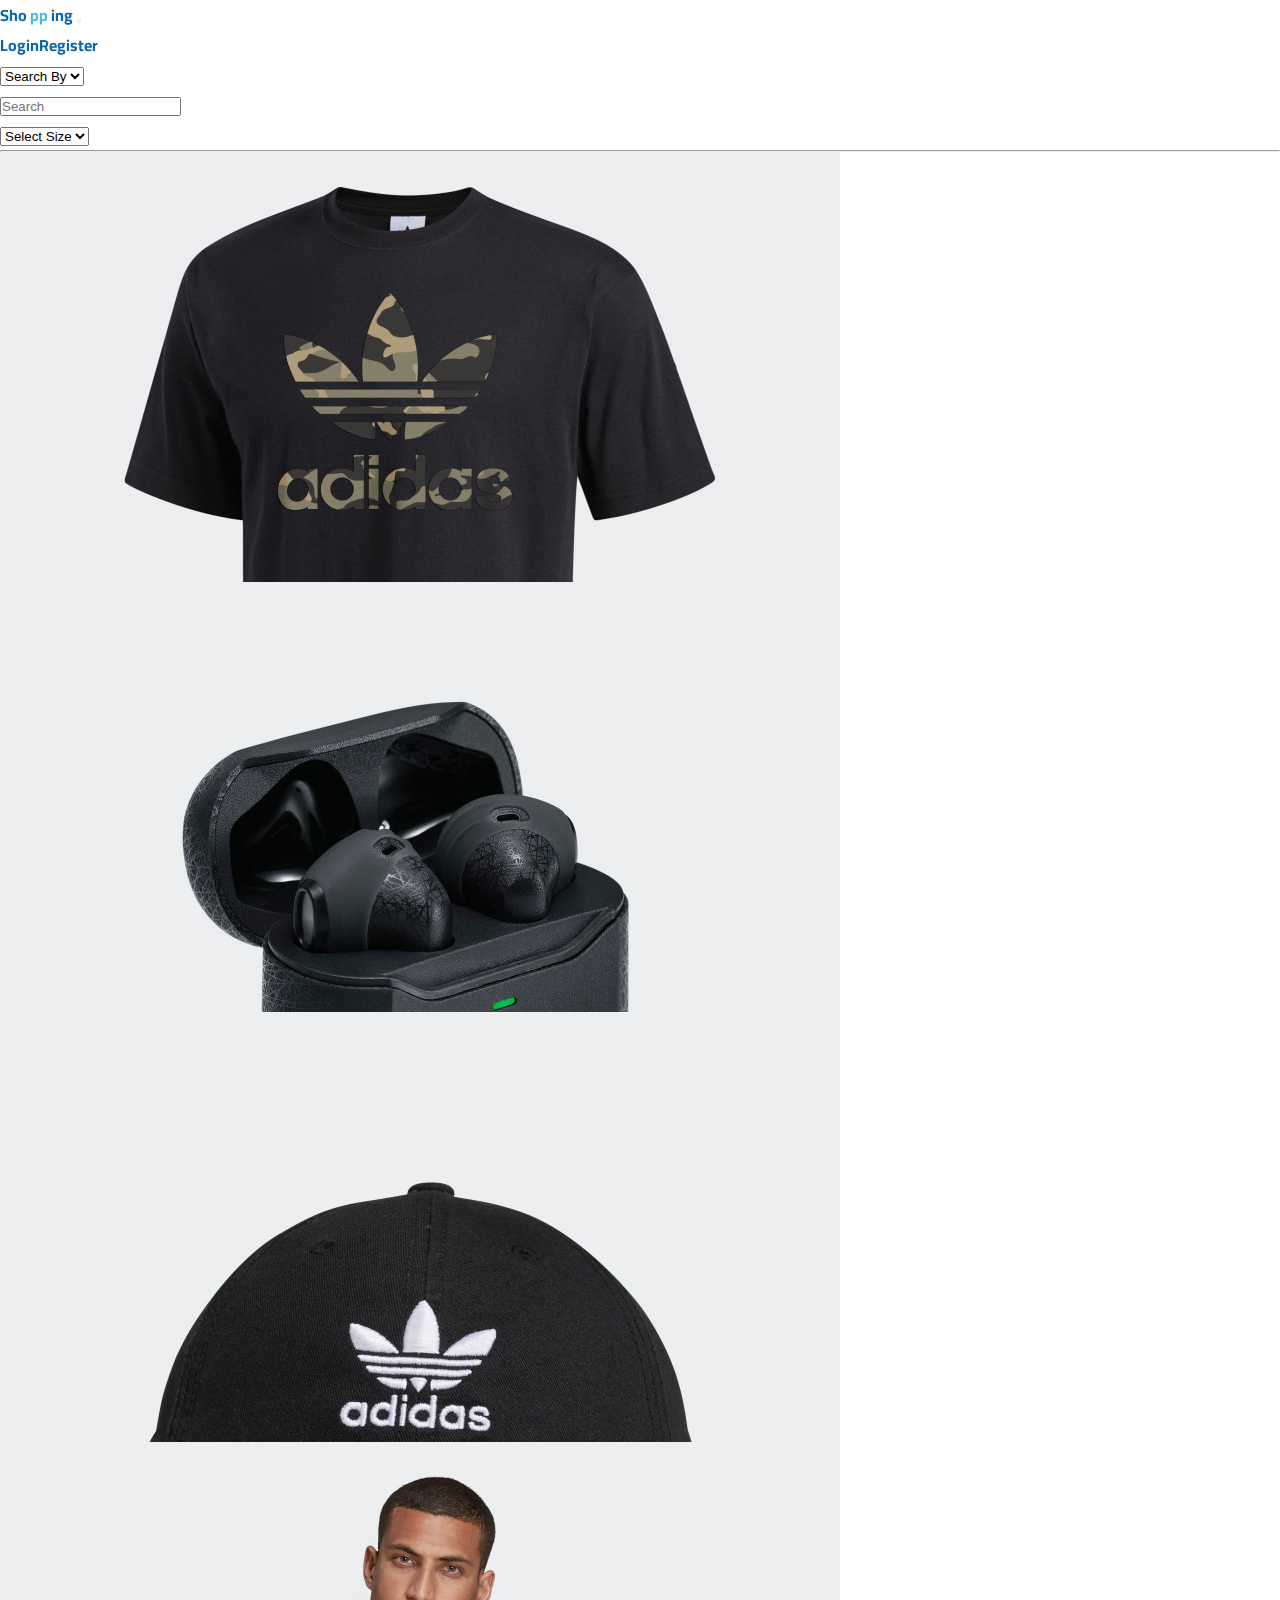
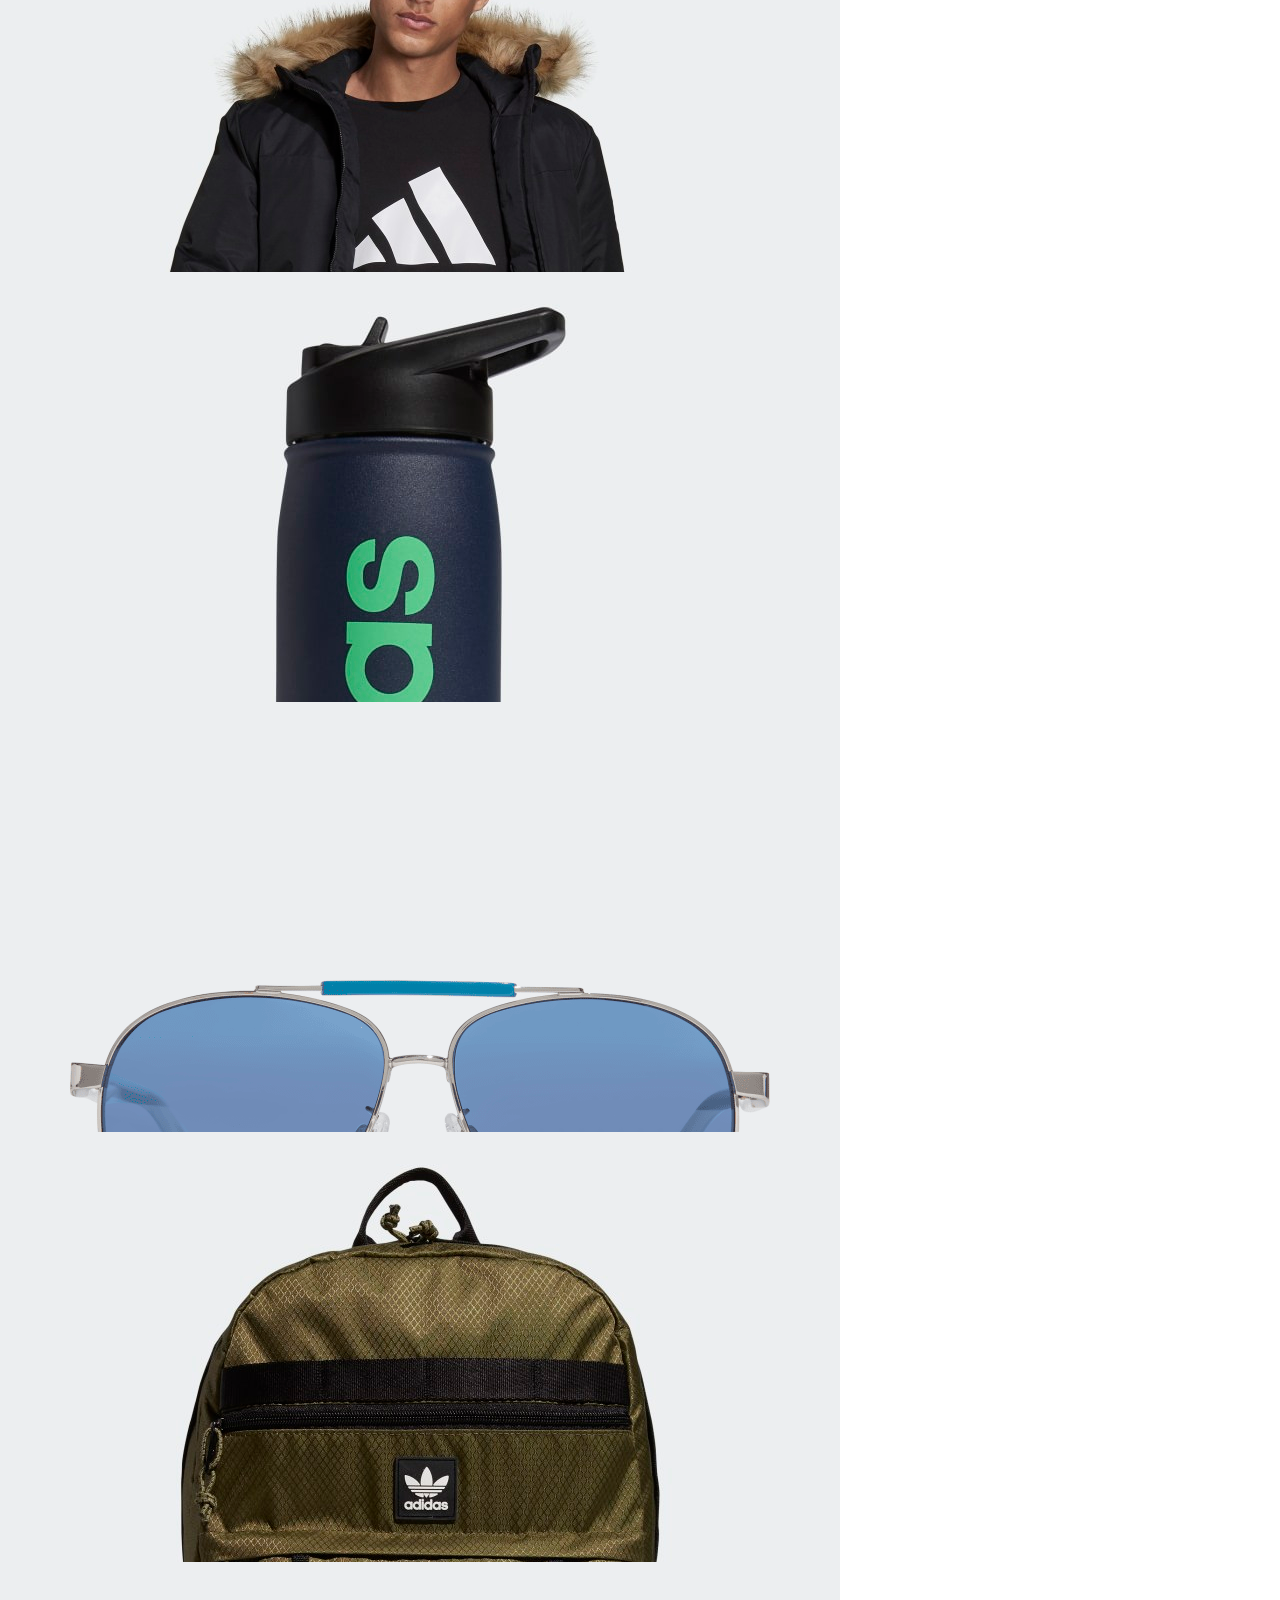
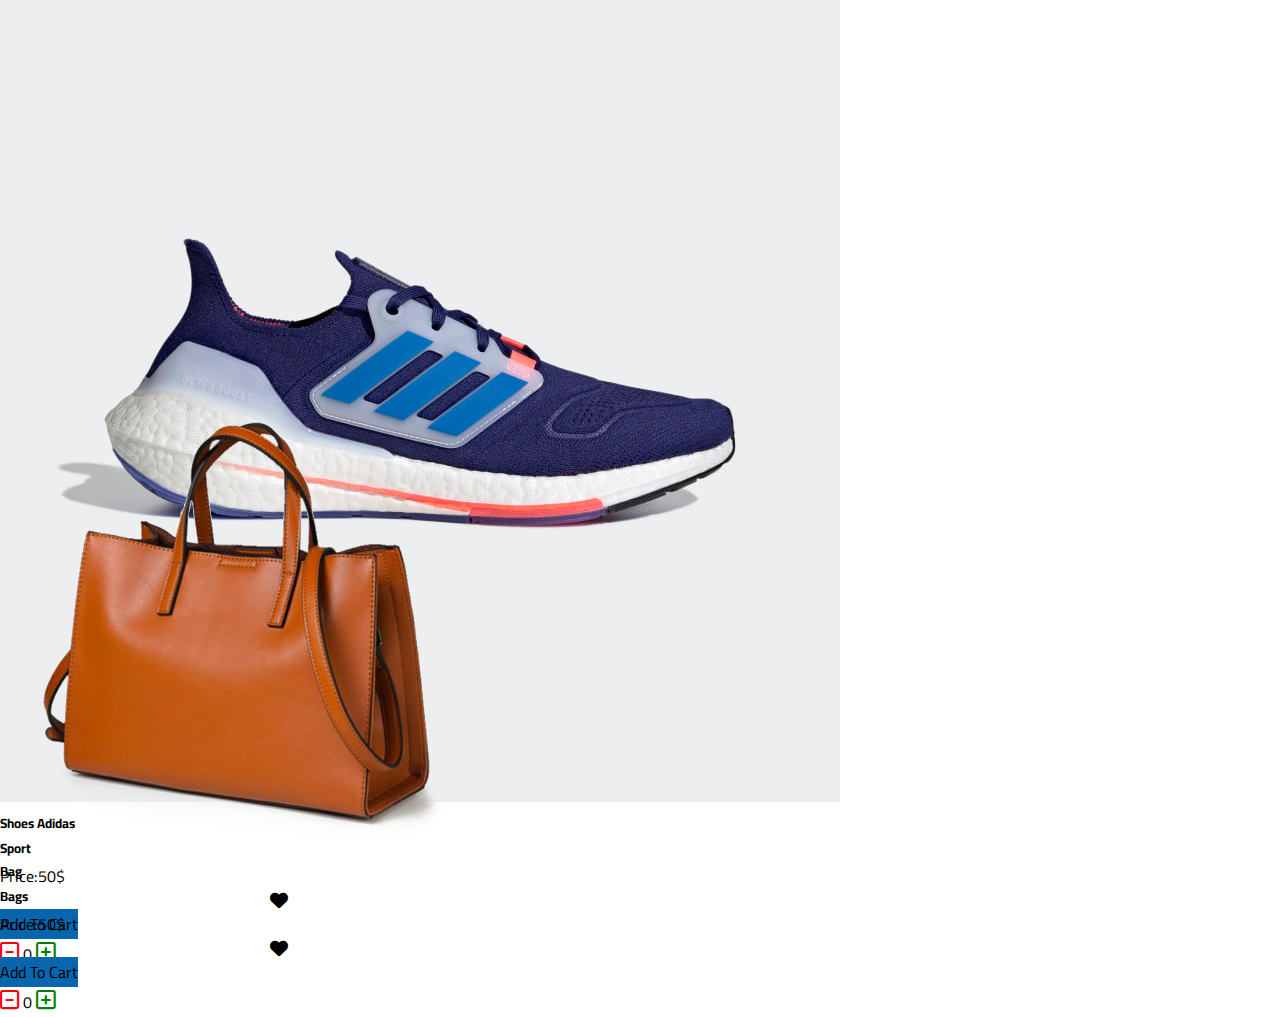
==== index.html @ 342d3656 "all files" ====
<!DOCTYPE html>
<html>
  <head>
    <meta charset="utf-8" />
    <meta name="viewport" content="width=device-width, initial-scale=1" />
    <title>Shoping</title>
    <link rel="stylesheet" href="../CSS/style.css" />
    <link rel="stylesheet" href="./CSS/all.min.css" />
    <link
      href="https://cdn.jsdelivr.net/npm/bootstrap@5.3.2/dist/css/bootstrap.min.css"
      rel="stylesheet"
      integrity="sha384-T3c6CoIi6uLrA9TneNEoa7RxnatzjcDSCmG1MXxSR1GAsXEV/Dwwykc2MPK8M2HN"
      crossorigin="anonymous"
    />
    <!-- Google Fonts  -->
    <link rel="preconnect" href="https://fonts.googleapis.com" />
    <link rel="preconnect" href="https://fonts.gstatic.com" crossorigin />
    <link
      href="https://fonts.googleapis.com/css2?family=Cairo:wght@200..1000&family=Roboto:wght@300;400;700&display=swap"
      rel="stylesheet"
    />
  </head>
  <body>
    <!-- Start Navbar  -->
    <nav class="navbar navbar-expand-lg bg-body-tertiary">
      <div class="container">
        <a class="navbar-brand" href="#">Sho <span>pp</span> ing</a>
        <button
          class="navbar-toggler"
          type="button"
          data-bs-toggle="collapse"
          data-bs-target="#navbarSupportedContent"
          aria-controls="navbarSupportedContent"
          aria-expanded="false"
          aria-label="Toggle navigation"
        >
          <span class="navbar-toggler-icon"></span>
        </button>
        <div class="collapse navbar-collapse" id="navbarSupportedContent">
          <ul class="navbar-nav" id="log_reg_btn">
            <li class="nav-item">
              <a class="nav-link active" aria-current="page" href="./login.html"
                >Login</a
              >
            </li>
            <li class="nav-item">
              <a class="nav-link" href="./register.html">Register</a>
            </li>
          </ul>
          <ul class="navbar-nav" id="cart_name_btn">
            <li class="nav-item">
              <a href="cart.html" class="cart_contain">
                <span class="cart_count"></span>
                <i class="fa-solid fa-cart-shopping"></i>
              </a>
            </li>
            <li class="nav-item">
              <a href="#">
                <span id="login_name">name</span>
              </a>
            </li>
          </ul>
        </div>
      </div>
    </nav>
    <!-- End Navbar  -->
    <!-- Start Search Section-->
    <div class="container container_products">
      <div class="row mt-2 gy-3">
        <div class="col-lg-6 col-sm-12">
          <select
            class="form-select"
            aria-label="Default select example"
            id="selectOption"
          >
            <option selected disabled>Search By</option>
            <option value="name">Name</option>
            <option value="category">Category</option>
          </select>
        </div>
        <div class="col-lg-6 col-sm-12">
          <input
            type="text"
            placeholder="Search"
            class="form-control search"
            id="searchBtn"
          />
        </div>
        <div class="col-lg-12">
          <select
            class="form-select"
            aria-label="Default select example"
            id="selectOptionSize"
          >
            <option selected disabled>Select Size</option>
            <option value="all">All</option>
            <option value="large">Large</option>
            <option value="medium">Medium</option>
            <option value="small">Small</option>
          </select>
        </div>
      </div>
      <hr />
      <!-- End Search Section-->
      <!-- Start Products Section-->
      <div class="row gy-4 py-5" id="productsUI">
        <!-- <div class="col-lg-4 d-flex justify-content-center">
          <div class="card" style="width: 18rem">
            <img
              src="../Images/product1.jpg"
              class="card-img-top p-2"
              alt="Product_Image"
            />
            <div class="card-body">
              <h5 class="card-title">T-shirt</h5>
              <h5 class="card-title">Category: Fashion</h5>
              <div class="d-flex justify-content-between align-items-center">
                <a href="#" class="btn btn-primary">Go somewhere</a>
                <p class="card-text fw-bold">Price: 120$</p>
              </div>
            </div>
          </div>
        </div>
        <div class="col-lg-4 d-flex justify-content-center">
          <div class="card" style="width: 18rem">
            <img
              src="../Images/product1.jpg"
              class="card-img-top p-2"
              alt="Product_Image"
            />
            <div class="card-body">
              <h5 class="card-title">Card title</h5>
              <p class="card-text">
                Some quick example text to build on the card title and make up
                the bulk of the card's content.
              </p>
              <a href="#" class="btn btn-primary">Go somewhere</a>
            </div>
          </div>
        </div>
        <div class="col-lg-4 d-flex justify-content-center">
          <div class="card" style="width: 18rem">
            <img
              src="../Images/product1.jpg"
              class="card-img-top p-2"
              alt="Product_Image"
            />
            <div class="card-body">
              <h5 class="card-title">Card title</h5>
              <p class="card-text">
                Some quick example text to build on the card title and make up
                the bulk of the card's content.
              </p>
              <a href="#" class="btn btn-primary">Go somewhere</a>
            </div>
          </div>
        </div>
        <div class="col-lg-4 d-flex justify-content-center">
          <div class="card" style="width: 18rem">
            <img
              src="../Images/product1.jpg"
              class="card-img-top p-2"
              alt="Product_Image"
            />
            <div class="card-body">
              <h5 class="card-title">Card title</h5>
              <p class="card-text">
                Some quick example text to build on the card title and make up
                the bulk of the card's content.
              </p>
              <a href="#" class="btn btn-primary">Go somewhere</a>
            </div>
          </div>
        </div>
        <div class="col-lg-4 d-flex justify-content-center">
          <div class="card" style="width: 18rem">
            <img
              src="../Images/product1.jpg"
              class="card-img-top p-2"
              alt="Product_Image"
            />
            <div class="card-body">
              <h5 class="card-title">Card title</h5>
              <p class="card-text">
                Some quick example text to build on the card title and make up
                the bulk of the card's content.
              </p>
              <a href="#" class="btn btn-primary">Go somewhere</a>
            </div>
          </div>
        </div>
        <div class="col-lg-4 d-flex justify-content-center">
          <div class="card" style="width: 18rem">
            <img
              src="../Images/product1.jpg"
              class="card-img-top p-2"
              alt="Product_Image"
            />
            <div class="card-body">
              <h5 class="card-title">Card title</h5>
              <p class="card-text">
                Some quick example text to build on the card title and make up
                the bulk of the card's content.
              </p>
              <a href="#" class="btn btn-primary">Go somewhere</a>
            </div>
          </div>
        </div> -->
      </div>
      <p id="empty"></p>
    </div>

    <!-- End Products Section-->
    <script src="./JS/products.js"></script>
    <script src="./JS/main.js"></script>
    <script
      src="https://cdn.jsdelivr.net/npm/bootstrap@5.3.2/dist/js/bootstrap.bundle.min.js"
      integrity="sha384-C6RzsynM9kWDrMNeT87bh95OGNyZPhcTNXj1NW7RuBCsyN/o0jlpcV8Qyq46cDfL"
      crossorigin="anonymous"
    ></script>
  </body>
</html>
---- CSS/style.css ----
/**
* !Start Global 
**/
* {
  margin: 0;
  padding: 0;
  box-sizing: border-box;
}
body {
  font-family: "Cairo", sans-serif !important;
}
ul {
  margin: 0 !important;
}
a {
  text-decoration: none !important;
}
li {
  list-style: none;
}
input,
select {
  max-width: 100%;
}
:root {
  --main-color: #0766ad;
}
/**
* !End Global 
**/

/**
* !Start Styling Navbar
**/
.navbar {
  position: sticky !important;
  left: 0;
  top: 0;
  right: 0;
  z-index: 9;
}

.navbar-brand {
  font-weight: bold;
  color: var(--main-color) !important;
}
.navbar-brand span {
  color: #4cb9e7;
}

.nav-item a {
  font-weight: bold;
  color: var(--main-color) !important;
}
.navbar-collapse {
  flex-grow: 0 !important;
}
.navbar-collapse {
  flex-basis: 120px !important;
}
#cart_name_btn {
  display: flex;
  justify-content: space-between !important;
  flex-basis: 100px !important;
  display: none;
}
#cart_name_btn li {
  color: var(--main-color);
  font-weight: bold;
  font-size: 18px;
}
.cart_contain {
  position: relative;
}
.cart_count {
  position: absolute;
  right: -17px;
  top: 6px;
  background-color: black;
  color: white;
  border-radius: 5px;
  min-width: 16px;
  height: 16px;
  font-size: 10px;
  text-align: center;
}
/**
* !End Styling Navbar
**/
/**
* !Start Products Style
**/
.card {
  transition: 0.5s;
  height: 430px !important;
}
.card:hover {
  /* transform: translateY(-15px); */
  /* transform: translate3D(0, -1px, 0) scale(1.02); */
  border: 1px solid var(--main-color);
  cursor: pointer;
}
#add_cart_btn {
  background-color: var(--main-color) !important;
}
.fa-square-plus {
  color: green;
}
.fa-square-minus {
  color: red;
}
.fa-square-plus,
.fa-square-minus {
  font-size: 22px;
  cursor: pointer;
}
#empty {
  text-align: center;
  font-weight: bold;
  font-size: 23px;
  color: tomato;
}
.card_icone {
  display: flex;
  justify-content: flex-end;
  cursor: pointer;
  font-size: 18px;
}
.card_icone i {
  /* color: tomato; */
}
/**
* !End Products Style
**/

/**
* !Start Styling Register Page
**/
.form_container {
  padding: 50px;
  border-radius: 10px;
  background-color: #f8f9fa;
}
.form_container label {
  font-weight: bold;
}
.form_container label span {
  color: red;
}
p.text-center a {
  text-decoration: underline !important;
}
.form_container .btn {
  background-color: #0766ad;
}
.form_container .btn:hover {
  opacity: 0.8;
}
/**
* !End Styling Register Page
**/

/**
* !Start Js Style
**/

.bordered {
  border: 1px solid red !important;
}
.borderedgreen {
  border: 1px solid green !important;
}

/**
* !End Js Style
**/

/**
* !Start Styling Cart Page
**/
.Bill_Clear {
  text-align: center;
  margin: 20px 0;
}
.Bill_Clear button {
  border: 0;
  padding: 10px 20px;
  color: white;
  margin-right: 10px;
}
.Bill_Clear button:nth-child(2) {
  background-color: green;
}
.Bill_Clear button:nth-child(3) {
  background-color: red;
}
.card_cart {
  position: relative;
  display: flex;
  justify-content: space-between;
  background-color: #ebeeef;
  padding: 20px;
  border-radius: 20px;
  margin-top: 40px;
  width: 450px;
  flex-wrap: wrap;
  align-items: center;
}
.cart_image img {
  max-width: 200px;
}

.card_cart .cart_content {
  flex: 1;
  text-align: center;
}
.card_cart .cart_content h5 {
  margin: 15px 0;
}
.card_cart .cart_content .close {
  position: absolute;
  right: 10px;
  top: 10px;
  color: red;
  font-size: 20px;
  cursor: pointer;
}
/**
* !End Styling Cart Page
**/
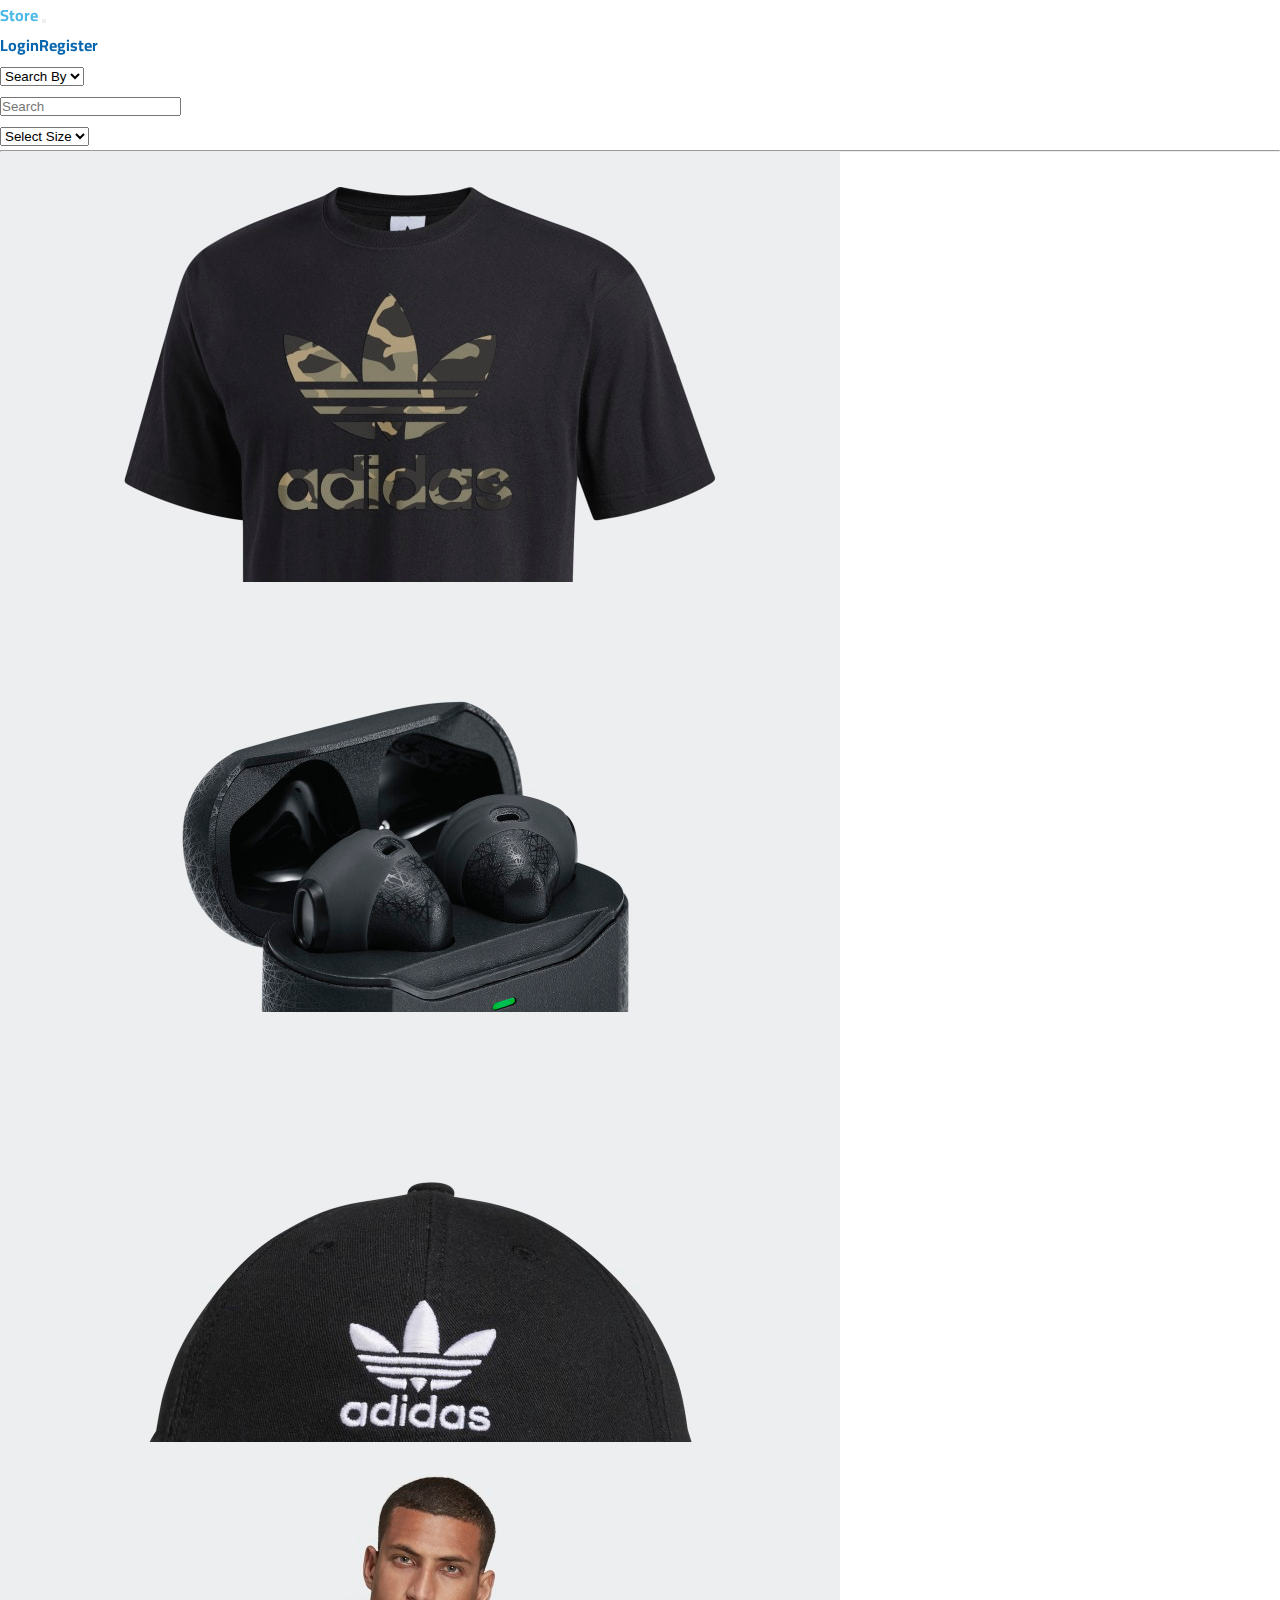
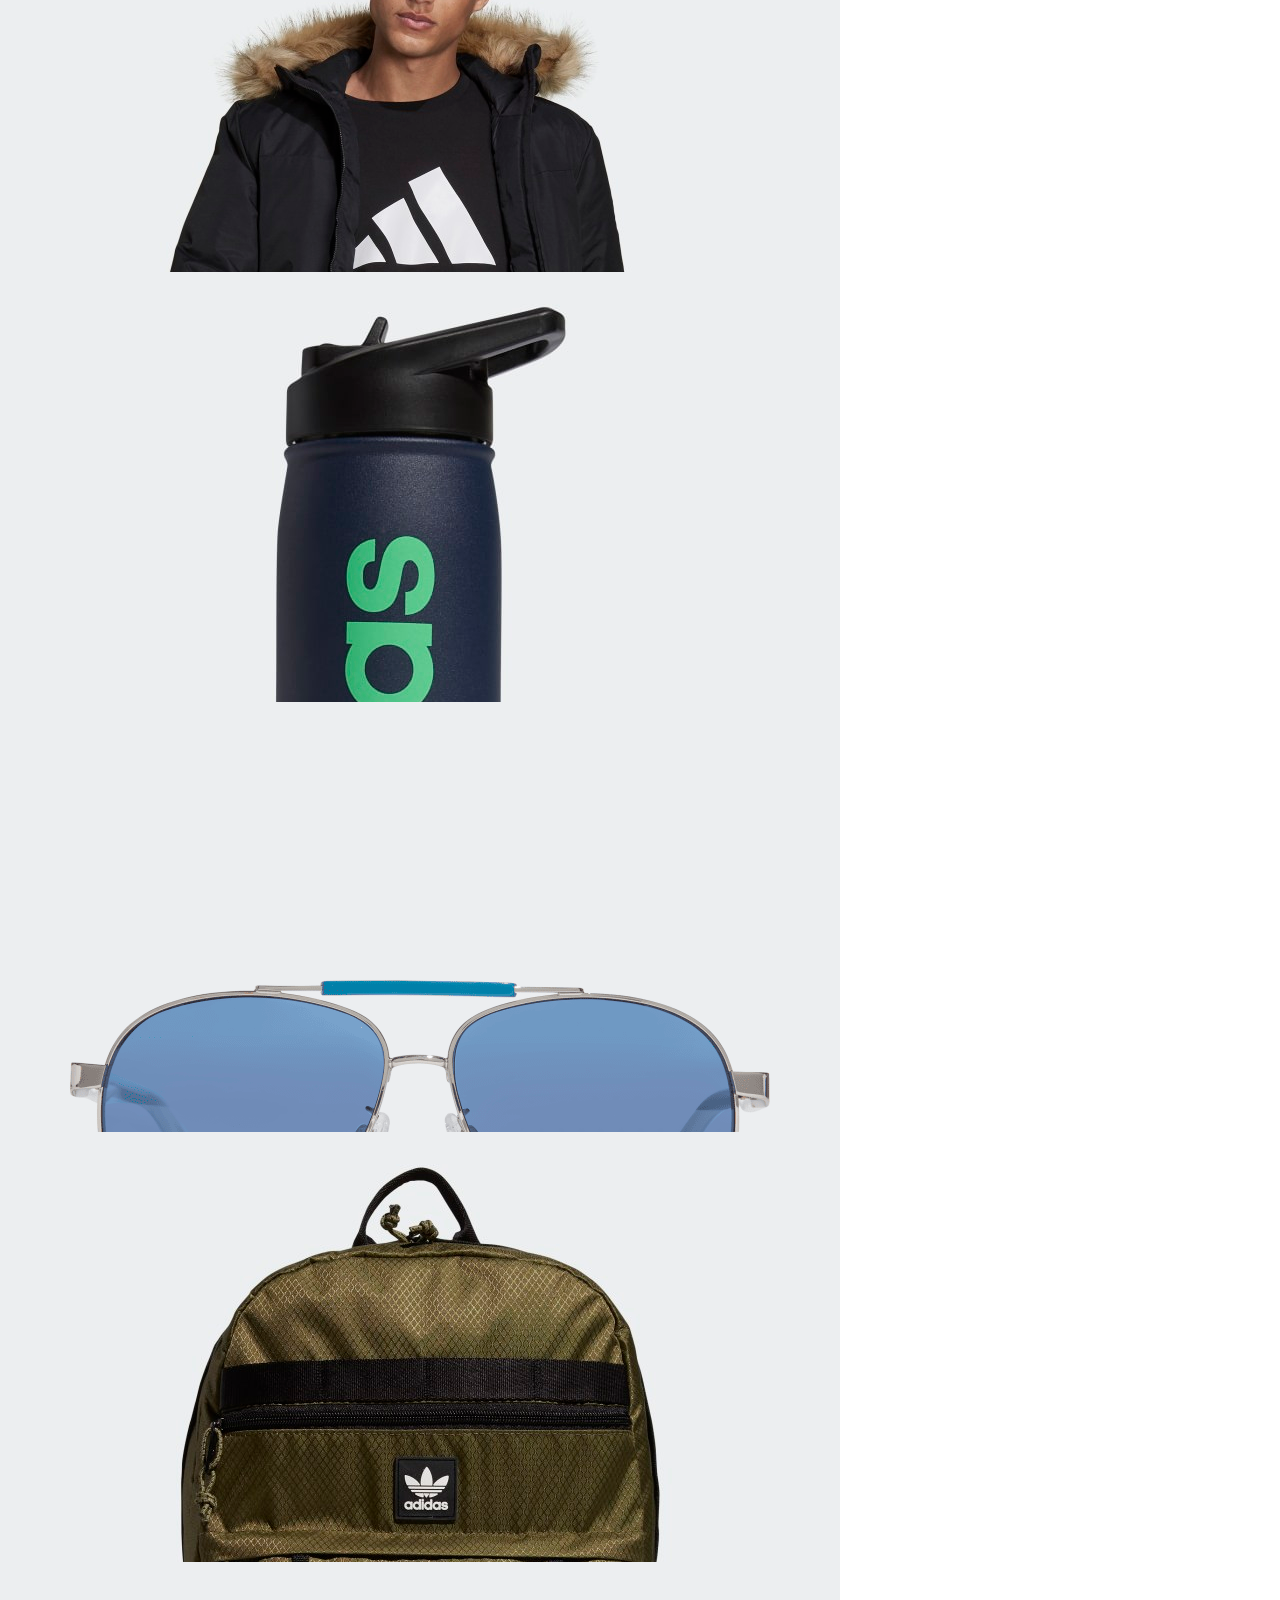
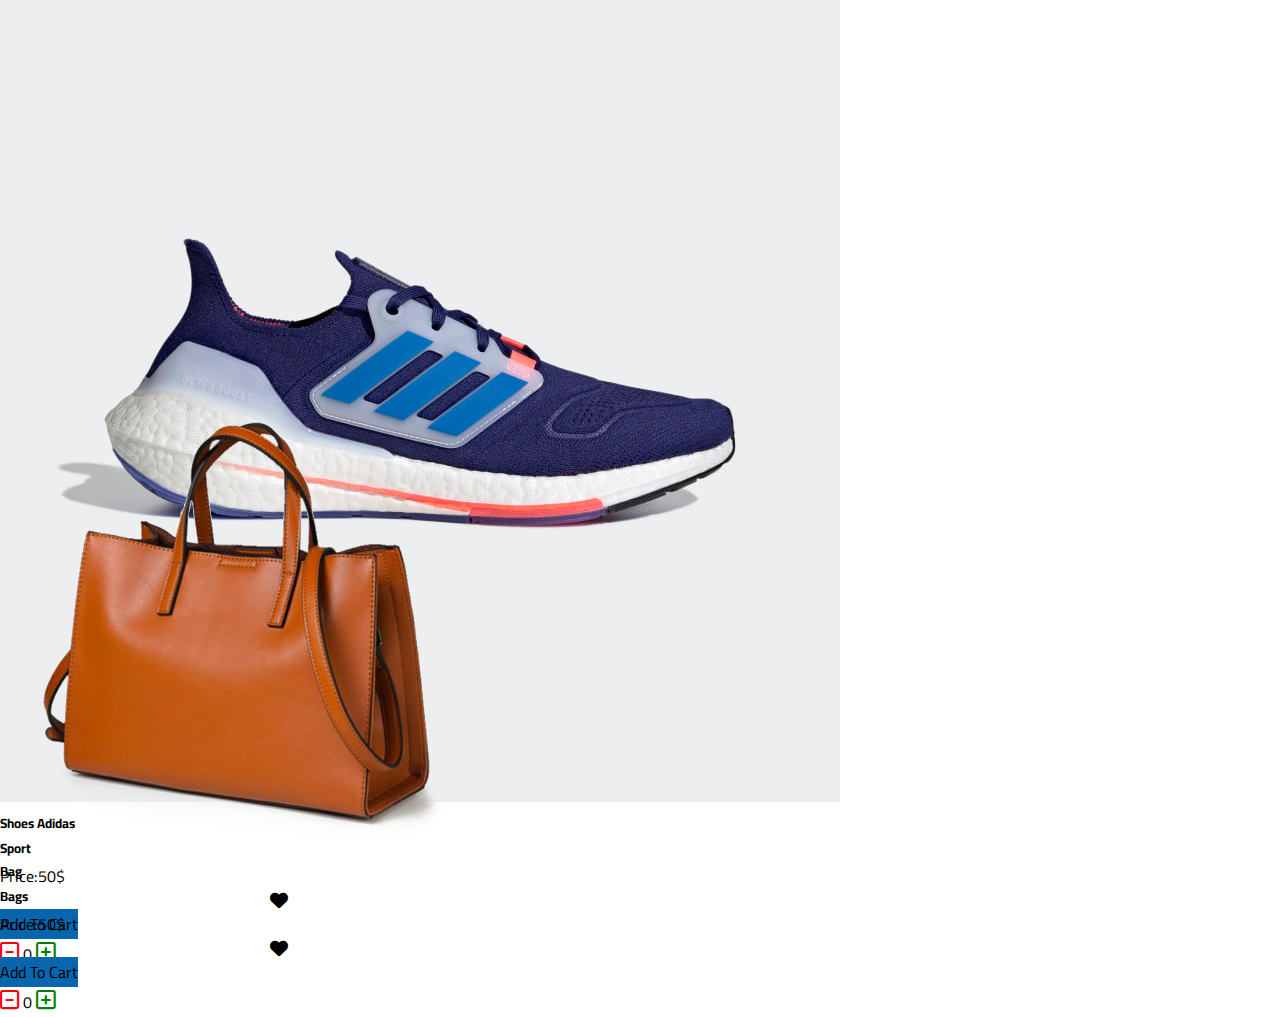
==== commit c3f9c5cc: "Merge pull request #1 from eslam9090/new-master" ====
--- a/index.html
+++ b/index.html
@@ -3,8 +3,8 @@
   <head>
     <meta charset="utf-8" />
     <meta name="viewport" content="width=device-width, initial-scale=1" />
-    <title>Shoping</title>
-    <link rel="stylesheet" href="../CSS/style.css" />
+    <title>Store</title>
+    <link rel="stylesheet" href="./CSS/style.css" />
     <link rel="stylesheet" href="./CSS/all.min.css" />
     <link
       href="https://cdn.jsdelivr.net/npm/bootstrap@5.3.2/dist/css/bootstrap.min.css"
@@ -24,7 +24,7 @@
     <!-- Start Navbar  -->
     <nav class="navbar navbar-expand-lg bg-body-tertiary">
       <div class="container">
-        <a class="navbar-brand" href="#">Sho <span>pp</span> ing</a>
+        <a class="navbar-brand" href="#">Store</a>
         <button
           class="navbar-toggler"
           type="button"
--- a/CSS/style.css
+++ b/CSS/style.css
@@ -44,8 +44,8 @@
   font-weight: bold;
   color: var(--main-color) !important;
 }
-.navbar-brand span {
-  color: #4cb9e7;
+.navbar-brand  {
+  color: #4cb9e7 !important;
 }
 
 .nav-item a {
@@ -83,6 +83,9 @@
   height: 16px;
   font-size: 10px;
   text-align: center;
+}
+.navbar-expand-lg .navbar-collapse {
+  justify-content: flex-end !important;
 }
 /**
 * !End Styling Navbar
